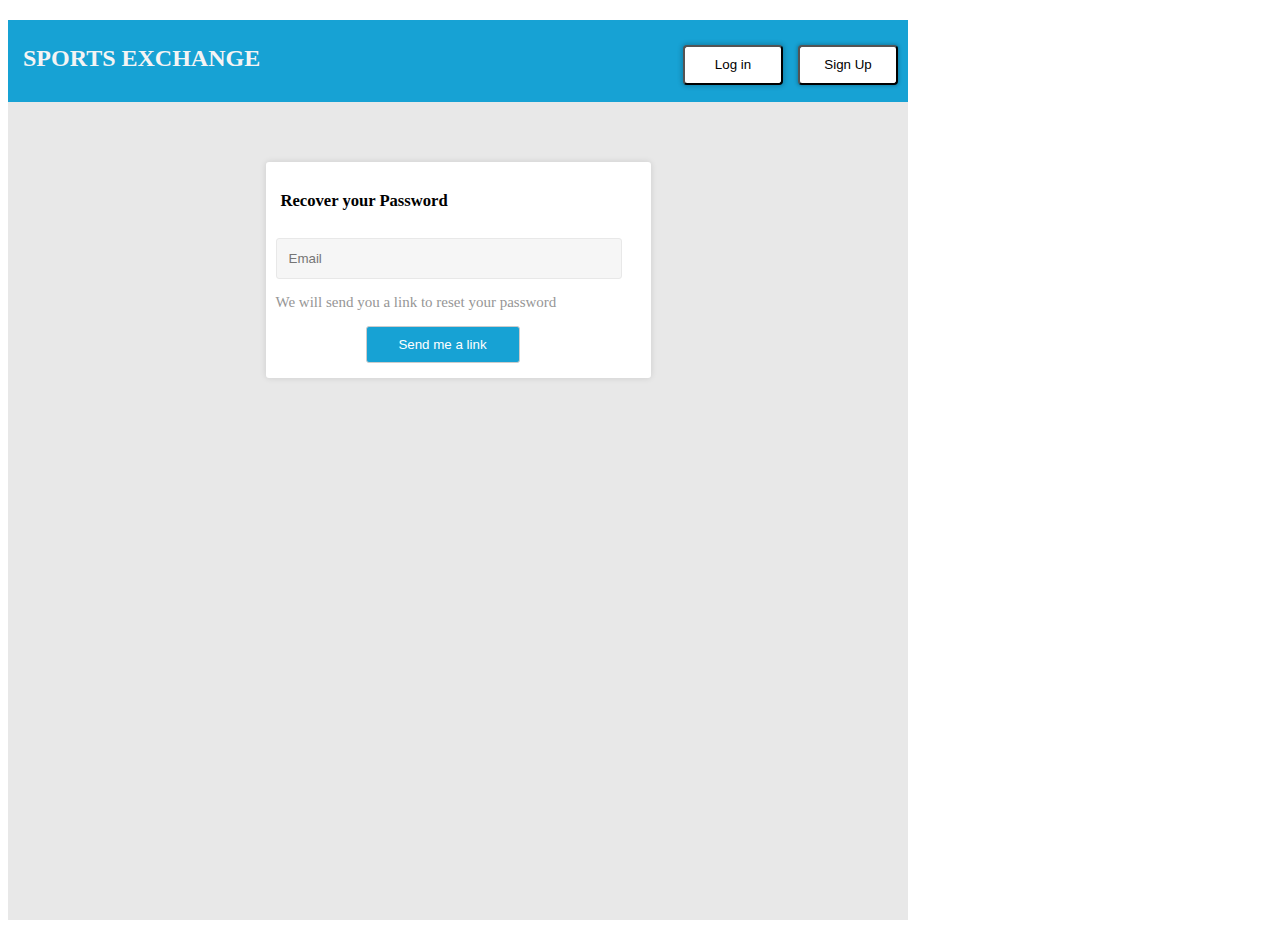
==== assignment_2/index.html @ 22ad24fe "initial commit" ====
<!DOCTYPE html>
<html>
<head>
	<link rel="stylesheet" type="text/css" href="style.css">
</head>
<body>
	<div class="wrap2">
		<div class="header">
			<h2 >SPORTS EXCHANGE  <button class="sign">Sign Up</btton>
				<button class="log_in">Log in</button></h2>

		</div>

		<div class="content">
			<div class="Recover_password">
				<h5>Recover your Password</h5>
			</div>
			
			<div class="email">
				<input  type="text" placeholder="Email" name="">
			</div>
			
			<div class="para">
				<p>We will send you a link to reset your password</p>
			</div>
			
				<button class="send_link">Send me a link</button>
		
		</div>
	</div>
</body>
</html>
---- assignment_2/style.css ----
.wrap2{
	background-color: #e8e8e8;
	width:900px;
	height: 900px;
	margin-top: 
}
.header{
	background-color: #17a2d4;
}
h2{
	font-family: lato;
	color: #f4f4f4;	
	padding: 25px 0px 30px 15px;
}
.sign{
	border-radius: 4px;
	background-color:  #ffffff;
	box-shadow: 0px 0px 3.76px 0.24px rgba(0, 0, 0, 0.24);
	width: 100px;
	height: 40px;
	display: inline-block;
	margin-right: 10px;
	margin-left: 15px;
	float: right;
}
.log_in{
	border-radius: 4px;
	background-color:  #ffffff;
	box-shadow: 0px 0px 5.76px 0.24px rgba(0, 0, 0, 0.24);
	width: 100px;
	height: 40px;
	float: right;
}
.content{
	border-radius: 3px;
	background-color:  #ffffff;
	box-shadow: 0px 0px 6px 0px rgba(0, 0, 0, 0.12);
	width: 385px;
	margin: 60px auto;
}
.Recover_password{
	font-family: Lato;
	color:  #000000;
	font-size: 20px;
	font-weight: 400;
	text-align: left;
	padding-top: 1px;
	margin-left: 15px;
}
input[type=text]{
	background-color: #f6f6f6;
	color:#969696;
    width: 90%;
    padding: 12px;
    margin-left: 10px;
    display: inline-block;
    border: 1px solid #e8e8e8;
    border-radius:3px;
    box-sizing: border-box;
}
.para{
	font-family: Lato;
	color:  #969696;
	font-size: 15px;
	font-weight: 400;
	margin-left: 10px;
}
.send_link{
	background-color:  #17a2d4;
	color: white;
	text-align: center;
	width: 40%;
    padding: 10px 20px;
    margin-left: 100px;
    margin-bottom: 15px;
    display: inline-block;
    border: 1px solid #ccc;
    border-radius: 3px;
    box-sizing: border-box;
}
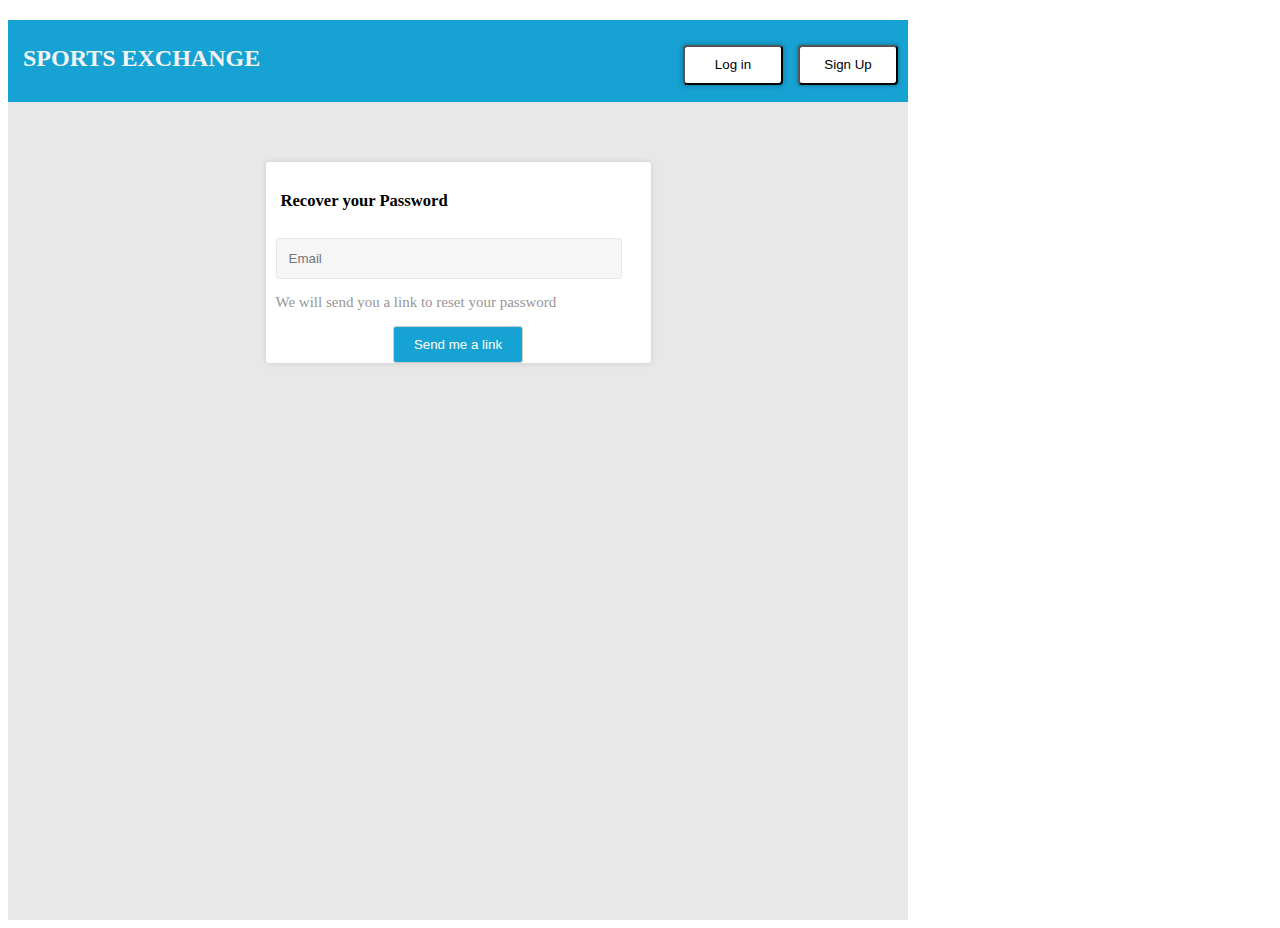
==== commit 3dddaa18: "Rev_commit" ====
--- a/assignment_2/index.html
+++ b/assignment_2/index.html
@@ -6,7 +6,7 @@
 <body>
 	<div class="wrap2">
 		<div class="header">
-			<h2 >SPORTS EXCHANGE  <button class="sign">Sign Up</btton>
+			<h2 >SPORTS EXCHANGE  <button class="sign">Sign Up</button>
 				<button class="log_in">Log in</button></h2>
 
 		</div>
@@ -24,6 +24,7 @@
 				<p>We will send you a link to reset your password</p>
 			</div>
 			
+
 				<button class="send_link">Send me a link</button>
 		
 		</div>
--- a/assignment_2/style.css
+++ b/assignment_2/style.css
@@ -69,11 +69,9 @@
 	background-color:  #17a2d4;
 	color: white;
 	text-align: center;
-	width: 40%;
     padding: 10px 20px;
-    margin-left: 100px;
-    margin-bottom: 15px;
-    display: inline-block;
+    display: block;
+    margin: auto;
     border: 1px solid #ccc;
     border-radius: 3px;
     box-sizing: border-box;
